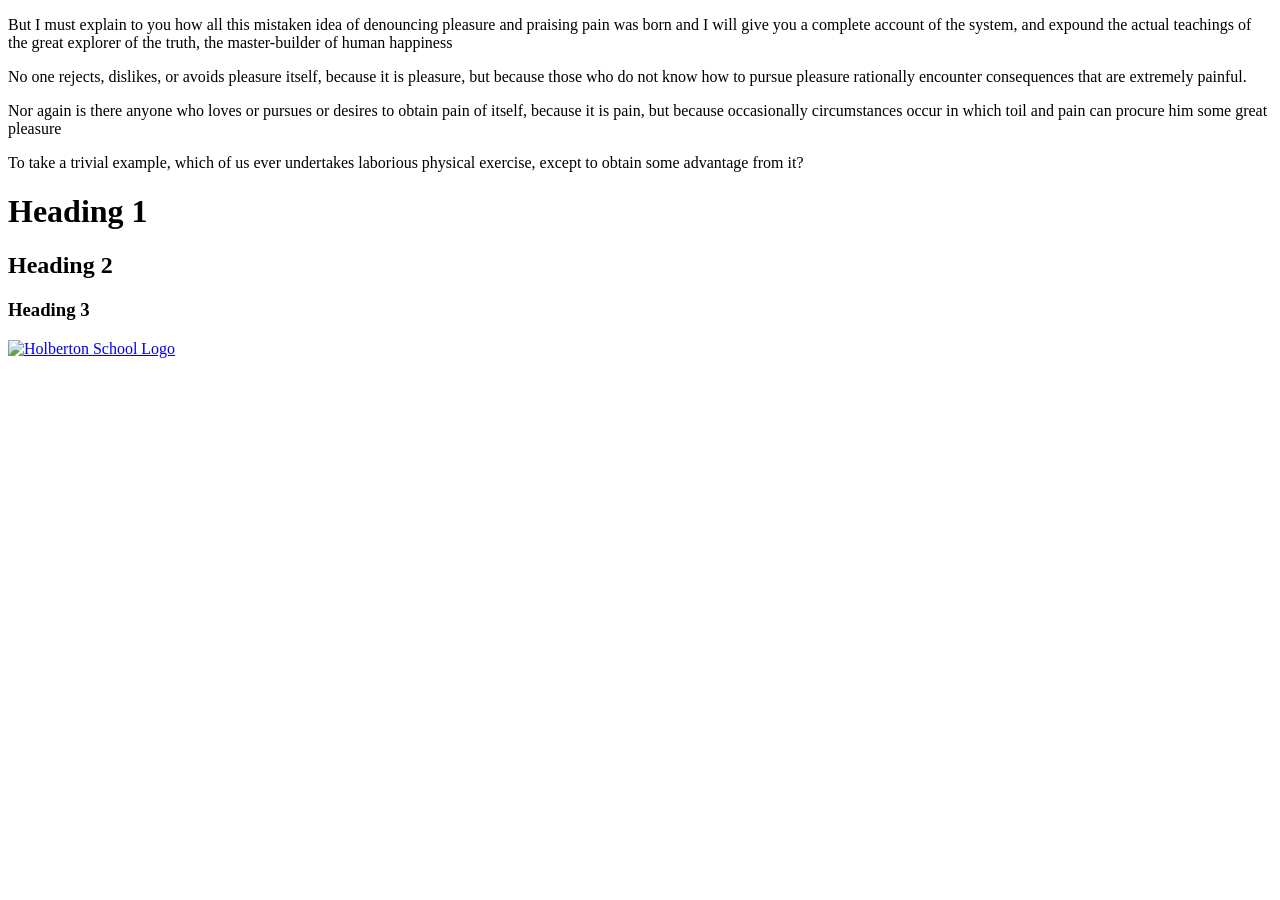
==== html_basic/index.html @ cf0e1ca5 "Make a cool first webpage" ====
<!DOCTYPE html>
<html lang="en">
<head>
    <meta charset="UTF-8">
    <meta name="viewport" content="width=device-width, initial-scale=1.0">
    <title>Document</title>
</head>
<body>
    
 <p>But I must explain to you how all this mistaken idea of denouncing
    pleasure and praising pain was born and I will give you a complete
    account of the system, and expound the actual teachings of the 
    great explorer of the truth, the master-builder of human happiness</p>   
 <p> No one rejects, dislikes, or avoids pleasure itself, because it
    is pleasure, but because those who do not know how to pursue
    pleasure rationally encounter consequences that are extremely painful. </p>  
 <p>Nor again is there anyone who loves or pursues or desires to obtain 
    pain of itself, because it is pain, but because occasionally circumstances 
    occur in which toil and pain can procure him some great pleasure</p>  

 <p> To take a trivial example, which of us ever undertakes laborious 
    physical exercise, except to obtain some advantage from it? </p>  
    
    <h1>Heading 1</h1> 
    <h2>Heading 2</h2>
    <h3>Heading 3</h3>
 
 <a href="https://www.holbertonschool.com/">
    <img src="https://www.holbertonschool.com/holberton-logo.png" alt="Holberton School Logo">
  </a>
</body>
</html>
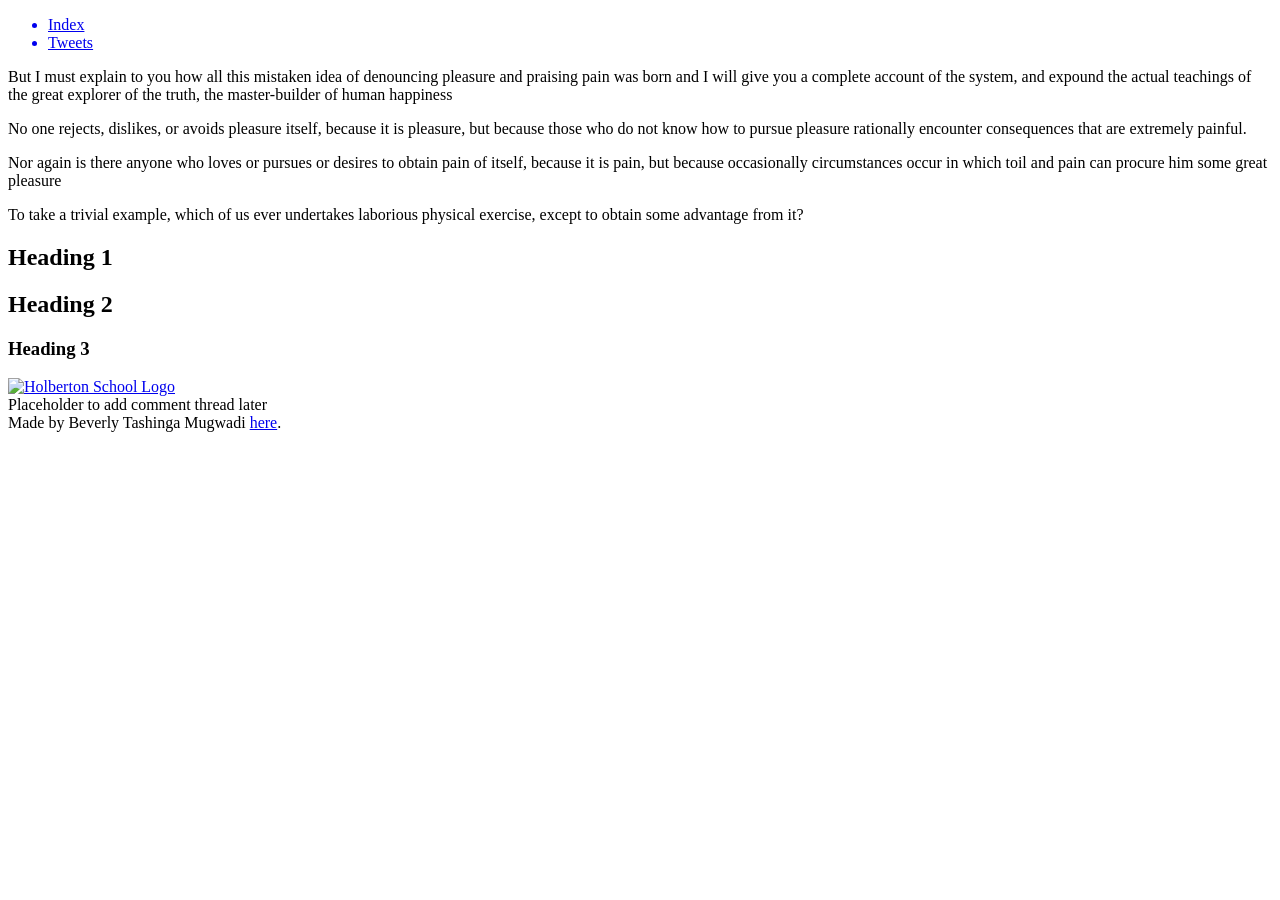
==== commit 79732ffb: "Make cool website" ====
--- a/html_basic/index.html
+++ b/html_basic/index.html
@@ -6,27 +6,41 @@
     <title>Document</title>
 </head>
 <body>
-    
+
+    <header>
+      <ul>
+         <a href="index.html">
+             <li>Index</li>
+         </a>
+         <a href="tweets.html">
+             <li>Tweets</li>
+         </a>
+     </ul>
+</header>
+
+    <main>
+        <article>
  <p>But I must explain to you how all this mistaken idea of denouncing
     pleasure and praising pain was born and I will give you a complete
     account of the system, and expound the actual teachings of the 
-    great explorer of the truth, the master-builder of human happiness</p>   
- <p> No one rejects, dislikes, or avoids pleasure itself, because it
+    great explorer of the truth, the master-builder of human happiness</p>  
+<p> No one rejects, dislikes, or avoids pleasure itself, because it
     is pleasure, but because those who do not know how to pursue
     pleasure rationally encounter consequences that are extremely painful. </p>  
- <p>Nor again is there anyone who loves or pursues or desires to obtain 
+<p>Nor again is there anyone who loves or pursues or desires to obtain 
     pain of itself, because it is pain, but because occasionally circumstances 
     occur in which toil and pain can procure him some great pleasure</p>  
-
- <p> To take a trivial example, which of us ever undertakes laborious 
-    physical exercise, except to obtain some advantage from it? </p>  
-    
+<p> To take a trivial example, which of us ever undertakes laborious 
+    physical exercise, except to obtain some advantage from it? </p> 
     <h1>Heading 1</h1> 
     <h2>Heading 2</h2>
     <h3>Heading 3</h3>
- 
  <a href="https://www.holbertonschool.com/">
     <img src="https://www.holbertonschool.com/holberton-logo.png" alt="Holberton School Logo">
   </a>
+        </article>
+        <aside>Placeholder to add comment thread later</aside>
+</main>
+<footer>Made by Beverly Tashinga Mugwadi <a href="https://www.lipsum.com/" target="_blank">here</a>.</footer>
 </body>
 </html>
